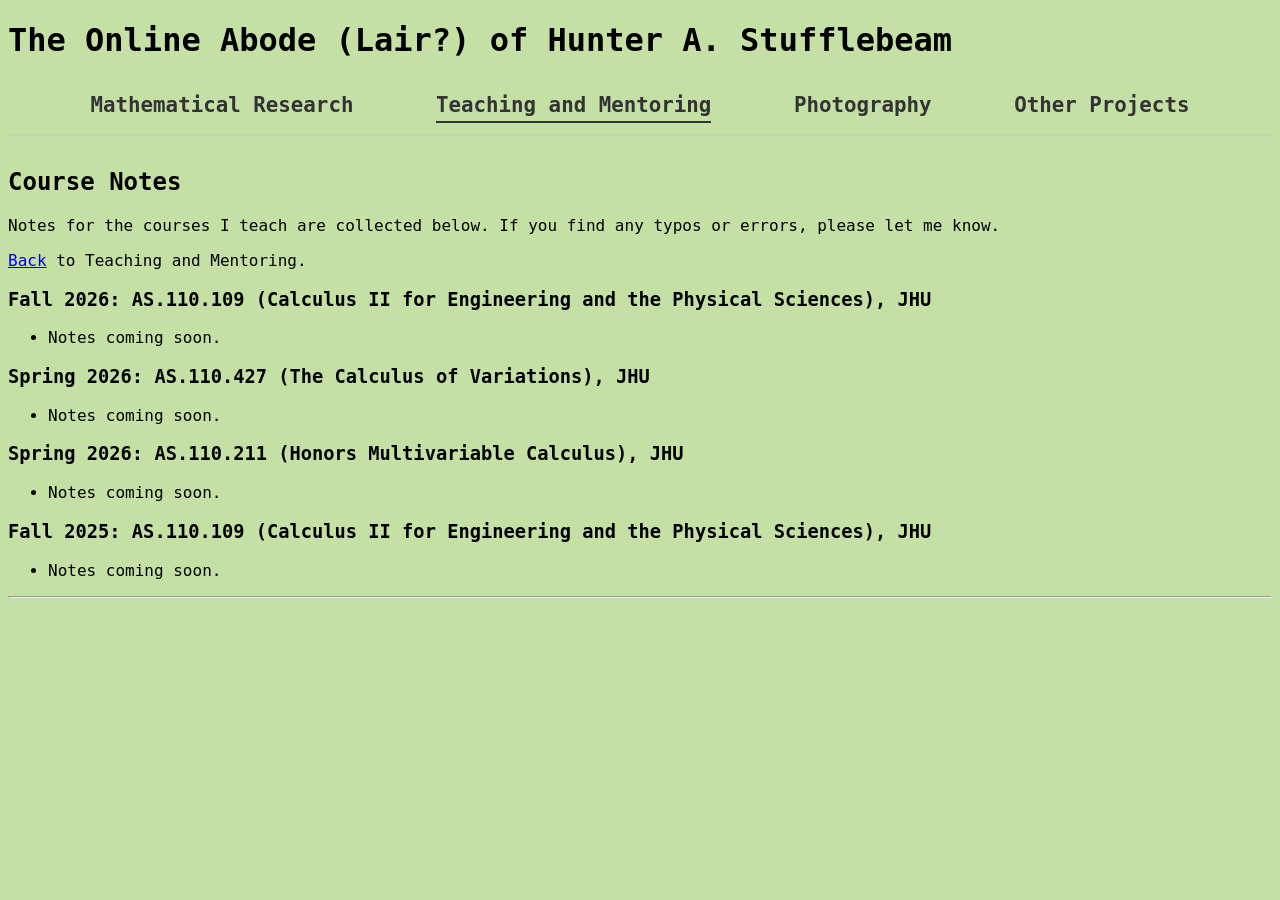
==== coursenotes.html @ fe66a5ab "Rename course notes.html to coursenotes.html" ====
<!DOCTYPE html>

<html>
  <link rel="stylesheet" href="style.css">
<head>
  <title> Course Notes | Hunter A. Stufflebeam </title>
  <meta name="viewport" content="width=device-width, initial-scale=1">
</head>
<body bgcolor="#C5E0A5" text="#000000">
<h1> The Online Abode (Lair?) of Hunter A. Stufflebeam </h1>

  <nav class="navbar">
  <a href="index.html">Mathematical Research</a>
  <a href="teaching.html" class="active">Teaching and Mentoring</a>
  <a href="photography.html">Photography</a>
  <a href="projects.html">Other Projects</a>
</nav>


<section>

    <h2>Course Notes</h2>
    <p> Notes for the courses I teach are collected below. If you find any typos or errors, please let me know. </p>
    <p> <a href="teaching.html">Back</a> to Teaching and Mentoring. </p>

<!-- Each course has an id="..." so the teaching page can link straight to it,
     e.g. <a href="coursenotes.html#calc2-fall2026">.

     To post notes: upload the PDF to files/teaching/ in GitHub, then add a line
     inside that course's list, like this:
       <li> <a href="files/teaching/calc2-fall2026-lecture01.pdf">Lecture 1</a>: Integration by parts. </li>
     Then delete that course's "Notes coming soon" line. -->

  <h3 id="calc2-fall2026">Fall 2026: AS.110.109 (Calculus II for Engineering and the Physical Sciences), JHU</h3>
    <ul type="disk">
        <li> Notes coming soon. </li>
    </ul>

  <h3 id="calcvar-spring2026">Spring 2026: AS.110.427 (The Calculus of Variations), JHU</h3>
    <ul type="disk">
        <li> Notes coming soon. </li>
    </ul>

  <h3 id="multivar-spring2026">Spring 2026: AS.110.211 (Honors Multivariable Calculus), JHU</h3>
    <ul type="disk">
        <li> Notes coming soon. </li>
    </ul>

  <h3 id="calc2-fall2025">Fall 2025: AS.110.109 (Calculus II for Engineering and the Physical Sciences), JHU</h3>
    <ul type="disk">
        <li> Notes coming soon. </li>
    </ul>

</section>

<hr>

</body>
</html>
---- style.css ----
body { font-family: Lucida Console, Monospace; }
.navbar {
  display: flex;
  justify-content: space-evenly;
  border-bottom: 1px solid #ccc;
  padding: 0.75rem 0;
  margin-bottom: 2rem;
}
.navbar a {
  font-size: 1.3rem;
  font-weight: 700;
  text-decoration: none;
  color: #333;
  padding-bottom: 0.25rem;
}
.navbar a.active, .navbar a:hover { border-bottom: 2px solid #333; }
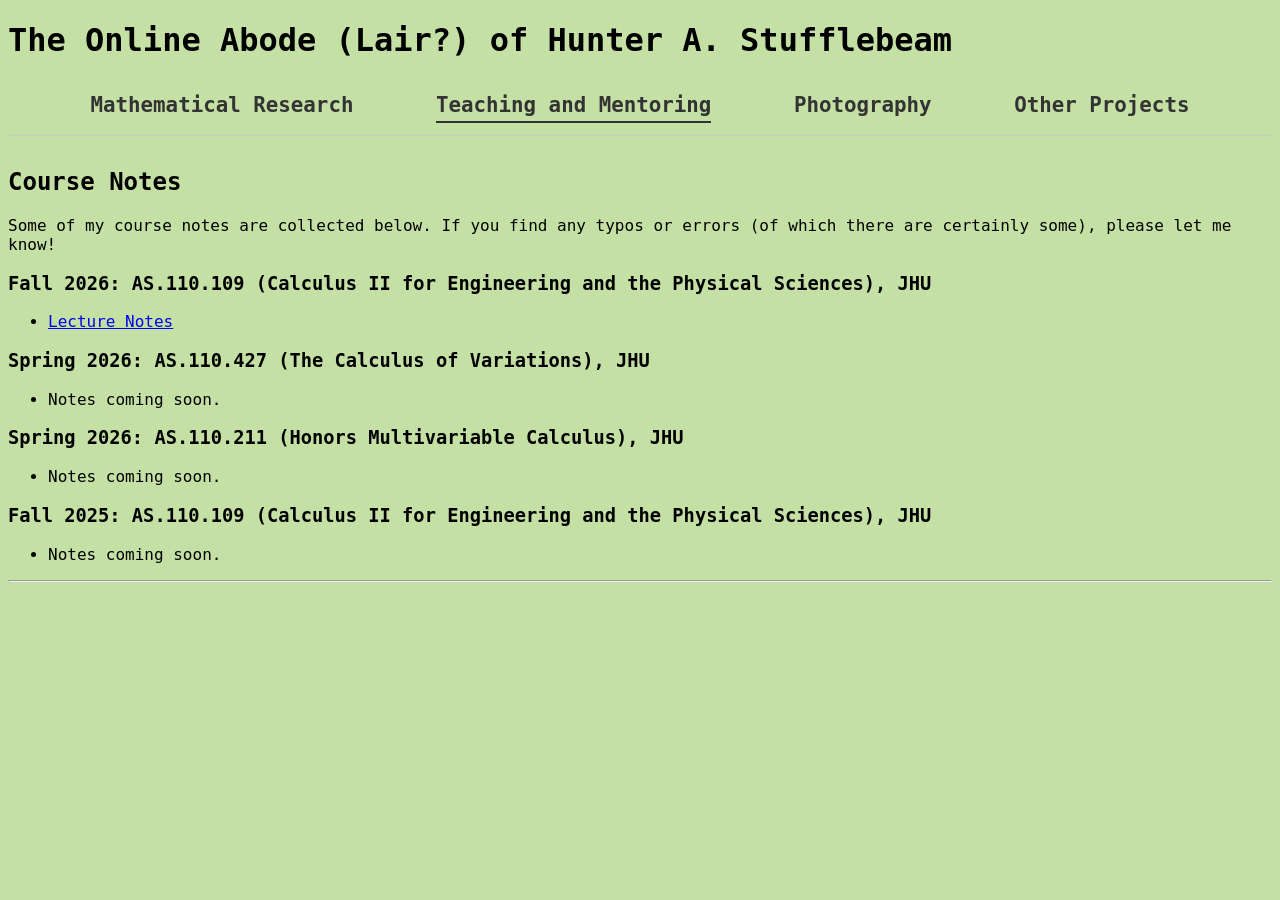
==== commit 7c522b18: "Revise course notes introduction and update links" ====
--- a/coursenotes.html
+++ b/coursenotes.html
@@ -20,9 +20,8 @@
 <section>
 
     <h2>Course Notes</h2>
-    <p> Notes for the courses I teach are collected below. If you find any typos or errors, please let me know. </p>
-    <p> <a href="teaching.html">Back</a> to Teaching and Mentoring. </p>
-
+    <p> Some of my course notes are collected below. If you find any typos or errors (of which there are certainly some), please let me know! </p>
+    
 <!-- Each course has an id="..." so the teaching page can link straight to it,
      e.g. <a href="coursenotes.html#calc2-fall2026">.
 
@@ -33,7 +32,8 @@
 
   <h3 id="calc2-fall2026">Fall 2026: AS.110.109 (Calculus II for Engineering and the Physical Sciences), JHU</h3>
     <ul type="disk">
-        <li> Notes coming soon. </li>
+       <li> <a href="files/teaching_resources/lecture_notes/CalcII(Eng)_JHU/LectureNotes.pdf">Lecture Notes</a> </li>
+      
     </ul>
 
   <h3 id="calcvar-spring2026">Spring 2026: AS.110.427 (The Calculus of Variations), JHU</h3>
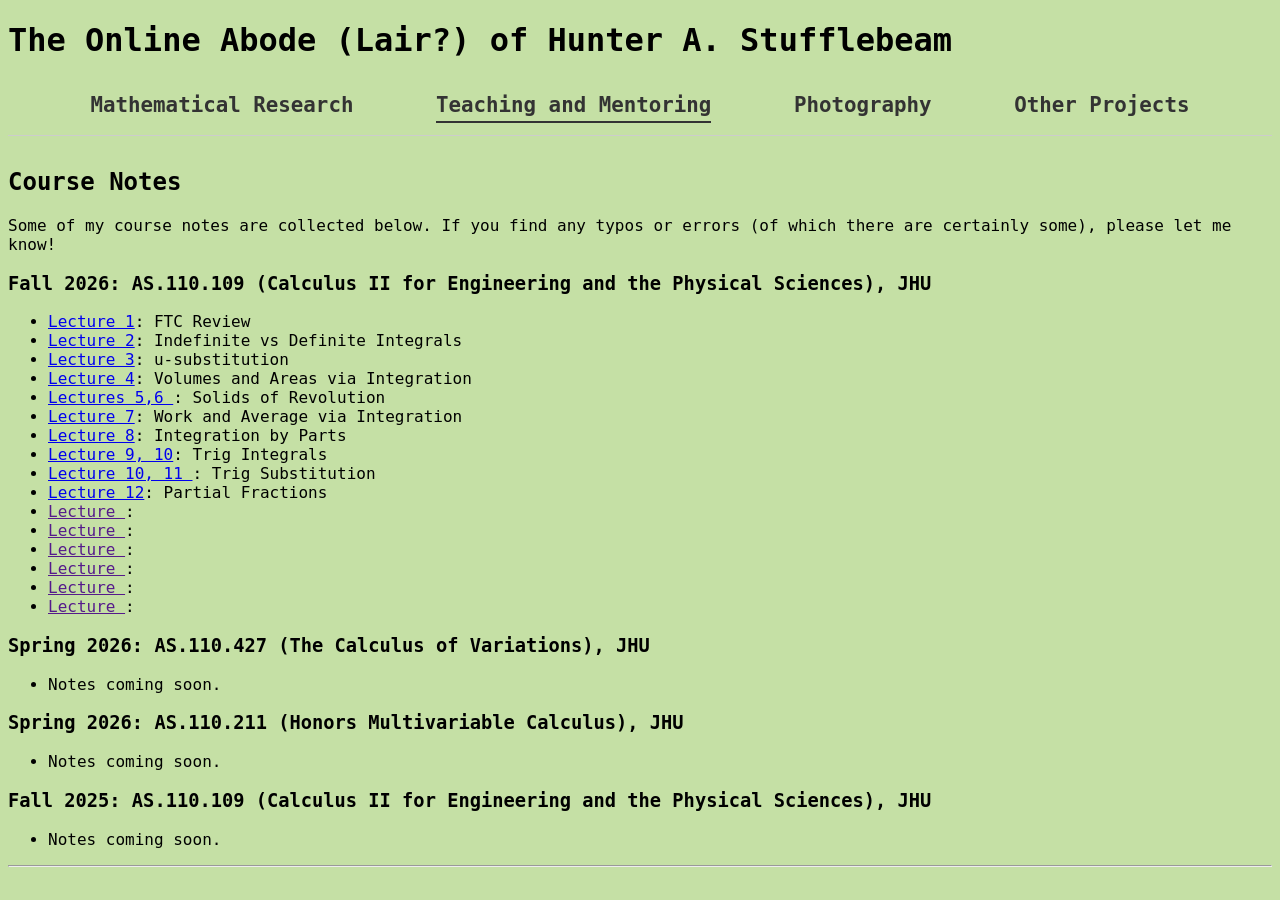
==== commit dd3f34fc: "Add lecture notes for Calculus II course" ====
--- a/coursenotes.html
+++ b/coursenotes.html
@@ -32,7 +32,25 @@
 
   <h3 id="calc2-fall2026">Fall 2026: AS.110.109 (Calculus II for Engineering and the Physical Sciences), JHU</h3>
     <ul type="disk">
-       <li> <a href="files/teaching_resources/lecture_notes/CalcII(Eng)_JHU/LectureNotes.pdf">Lecture Notes</a> </li>
+      <li> <a href="files/teaching_resources/lecture_notes/CalcII(Eng)_JHU/Lecture 1 (FTC Review).pdf">Lecture 1</a>: FTC Review </li>
+      <li> <a href="files/teaching_resources/lecture_notes/CalcII(Eng)_JHU/Lecture 2 (Indefinite vs Definite Integrals).pdf.pdf">Lecture 2</a>: Indefinite vs Definite Integrals </li>
+      <li> <a href="files/teaching_resources/lecture_notes/CalcII(Eng)_JHU/Lecture 3 (u-substitution).pdf">Lecture 3</a>: u-substitution</li>
+      <li> <a href="files/teaching_resources/lecture_notes/CalcII(Eng)_JHU/Lecture 4 (Volumes and Areas via Integration).pdf">Lecture 4</a>: Volumes and Areas via Integration</li>
+      <li> <a href="files/teaching_resources/lecture_notes/CalcII(Eng)_JHU/Lecture 5,6 (Solids of Revolution).pdf">Lectures 5,6 </a>: Solids of Revolution</li>
+      <li> <a href="files/teaching_resources/lecture_notes/CalcII(Eng)_JHU/Lecture 7 (Work and Average Integrals).pdf">Lecture 7</a>: Work and Average via Integration</li>
+      <li> <a href="files/teaching_resources/lecture_notes/CalcII(Eng)_JHU/Lecture 8 (Integration by Parts).pdf">Lecture 8</a>: Integration by Parts</li>
+      <li> <a href="files/teaching_resources/lecture_notes/CalcII(Eng)_JHU/Lecture 9, 10 (Trig Integrals).pdf">Lecture 9, 10</a>: Trig Integrals</li>
+      <li> <a href="files/teaching_resources/lecture_notes/CalcII(Eng)_JHU/Lecture 10, 11 (Trig Substitution).pdf">Lecture 10, 11 </a>: Trig Substitution</li>
+      <li> <a href="files/teaching_resources/lecture_notes/CalcII(Eng)_JHU/Lecture 12 (Partial Fractions).pdf">Lecture 12</a>: Partial Fractions</li>
+      <li> <a href="">Lecture </a>: </li>
+      <li> <a href="">Lecture </a>: </li>
+      <li> <a href="">Lecture </a>: </li>
+      <li> <a href="">Lecture </a>: </li>
+      <li> <a href="">Lecture </a>: </li>
+      <li> <a href="">Lecture </a>: </li>
+      
+
+      
       
     </ul>
 
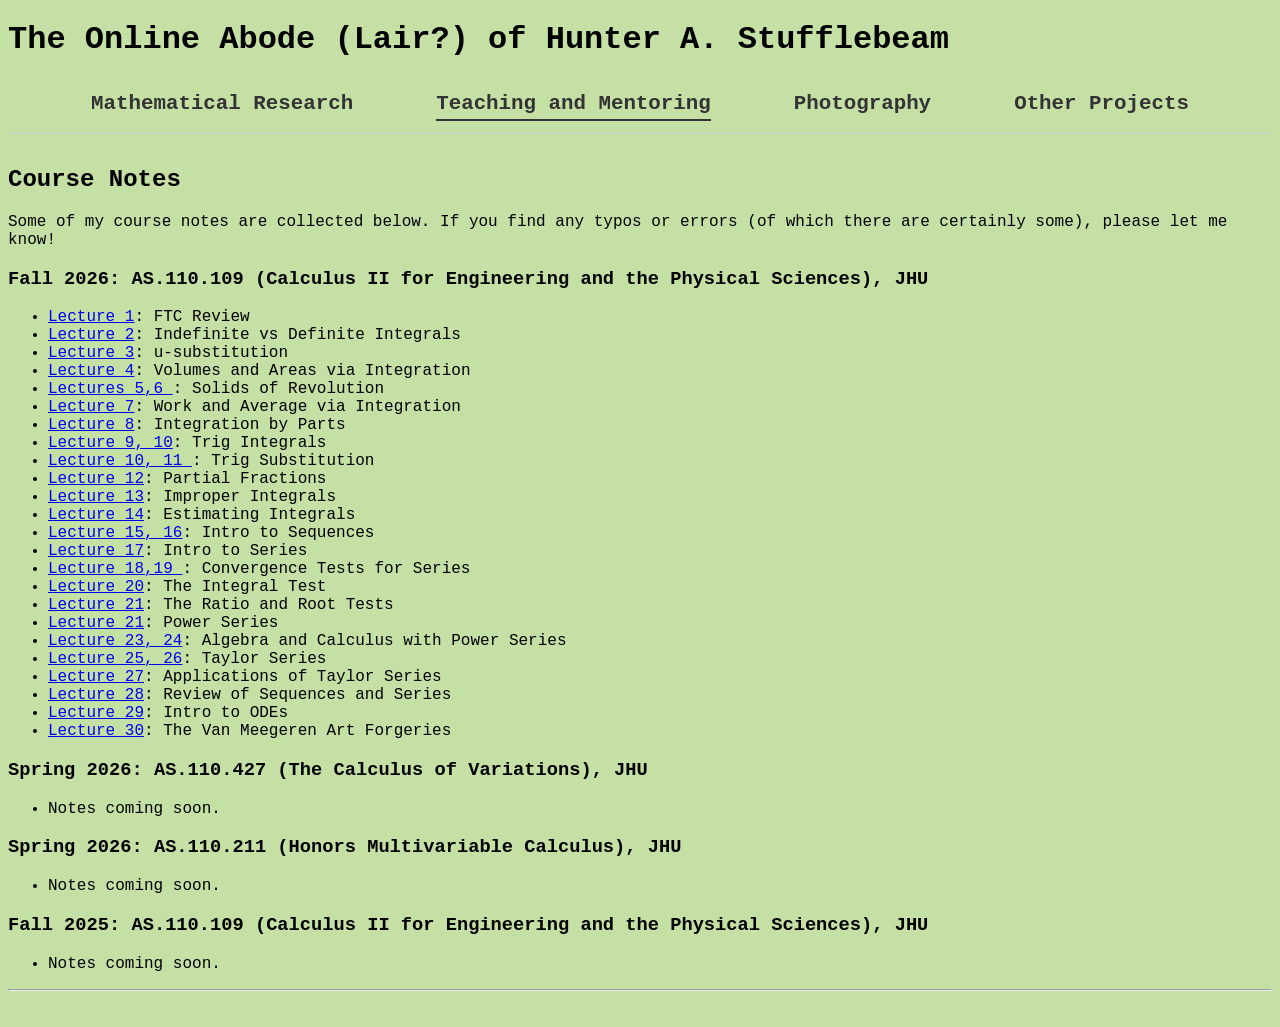
==== commit 6715614c: "Fix links and add new lecture resources" ====
--- a/coursenotes.html
+++ b/coursenotes.html
@@ -33,7 +33,7 @@
   <h3 id="calc2-fall2026">Fall 2026: AS.110.109 (Calculus II for Engineering and the Physical Sciences), JHU</h3>
     <ul type="disk">
       <li> <a href="files/teaching_resources/lecture_notes/CalcII(Eng)_JHU/Lecture 1 (FTC Review).pdf">Lecture 1</a>: FTC Review </li>
-      <li> <a href="files/teaching_resources/lecture_notes/CalcII(Eng)_JHU/Lecture 2 (Indefinite vs Definite Integrals).pdf.pdf">Lecture 2</a>: Indefinite vs Definite Integrals </li>
+      <li> <a href="files/teaching_resources/lecture_notes/CalcII(Eng)_JHU/Lecture 2 (Indefinite vs Definite Integrals).pdf">Lecture 2</a>: Indefinite vs Definite Integrals </li>
       <li> <a href="files/teaching_resources/lecture_notes/CalcII(Eng)_JHU/Lecture 3 (u-substitution).pdf">Lecture 3</a>: u-substitution</li>
       <li> <a href="files/teaching_resources/lecture_notes/CalcII(Eng)_JHU/Lecture 4 (Volumes and Areas via Integration).pdf">Lecture 4</a>: Volumes and Areas via Integration</li>
       <li> <a href="files/teaching_resources/lecture_notes/CalcII(Eng)_JHU/Lecture 5,6 (Solids of Revolution).pdf">Lectures 5,6 </a>: Solids of Revolution</li>
@@ -42,12 +42,21 @@
       <li> <a href="files/teaching_resources/lecture_notes/CalcII(Eng)_JHU/Lecture 9, 10 (Trig Integrals).pdf">Lecture 9, 10</a>: Trig Integrals</li>
       <li> <a href="files/teaching_resources/lecture_notes/CalcII(Eng)_JHU/Lecture 10, 11 (Trig Substitution).pdf">Lecture 10, 11 </a>: Trig Substitution</li>
       <li> <a href="files/teaching_resources/lecture_notes/CalcII(Eng)_JHU/Lecture 12 (Partial Fractions).pdf">Lecture 12</a>: Partial Fractions</li>
-      <li> <a href="">Lecture </a>: </li>
-      <li> <a href="">Lecture </a>: </li>
-      <li> <a href="">Lecture </a>: </li>
-      <li> <a href="">Lecture </a>: </li>
-      <li> <a href="">Lecture </a>: </li>
-      <li> <a href="">Lecture </a>: </li>
+      <li> <a href="files/teaching_resources/lecture_notes/CalcII(Eng)_JHU/Lecture 13 (Improper Integrals).pdf">Lecture 13</a>: Improper Integrals</li>
+      <li> <a href="files/teaching_resources/lecture_notes/CalcII(Eng)_JHU/Lecture 14 (Estimating Integrals).pdf">Lecture 14</a>: Estimating Integrals</li>
+      <li> <a href="files/teaching_resources/lecture_notes/CalcII(Eng)_JHU/Lecture 15, 16 (Sequences).pdf">Lecture 15, 16</a>: Intro to Sequences</li>
+      <li> <a href="files/teaching_resources/lecture_notes/CalcII(Eng)_JHU/Lecture 17 (Intro to Series).pdf">Lecture 17</a>: Intro to Series</li>
+      <li> <a href="files/teaching_resources/lecture_notes/CalcII(Eng)_JHU/Lecture 18, 19 (Convergence Tests for Series).pdf">Lecture 18,19 </a>: Convergence Tests for Series</li>
+      <li> <a href="files/teaching_resources/lecture_notes/CalcII(Eng)_JHU/Lecture 20 (Integral Test).pdf">Lecture 20</a>: The Integral Test</li>
+      <li> <a href="files/teaching_resources/lecture_notes/CalcII(Eng)_JHU/Lecture 21 (Ratio and Root Tests).pdf">Lecture 21</a>: The Ratio and Root Tests</li>
+      <li> <a href="files/teaching_resources/lecture_notes/CalcII(Eng)_JHU/Lecture 22 (Power Series).pdf">Lecture 21</a>: Power Series</li>
+      <li> <a href="files/teaching_resources/lecture_notes/CalcII(Eng)_JHU/Lecture 23, 24 (Algebra and Calculus with Power Series).pdf">Lecture 23, 24</a>: Algebra and Calculus with Power Series</li>
+      <li> <a href="files/teaching_resources/lecture_notes/CalcII(Eng)_JHU/Lecture 25, 26 (Taylor Series).pdf">Lecture 25, 26</a>: Taylor Series</li>
+      <li> <a href="files/teaching_resources/lecture_notes/CalcII(Eng)_JHU/Lecture 27 (Applications of Taylor Series).pdf">Lecture 27</a>: Applications of Taylor Series</li>
+      <li> <a href="files/teaching_resources/lecture_notes/CalcII(Eng)_JHU/Lecture 28 (Review of Sequences, Series).pdf">Lecture 28</a>: Review of Sequences and Series</li>
+      <li> <a href="files/teaching_resources/lecture_notes/CalcII(Eng)_JHU/Lecture 29 (ODEs Intro).pdf">Lecture 29</a>: Intro to ODEs</li>
+      <li> <a href="files/teaching_resources/lecture_notes/CalcII(Eng)_JHU/Lecture 30 (The Van Meegeren Art Forgeries).pdf">Lecture 30</a>: The Van Meegeren Art Forgeries</li>
+
       
 
       
